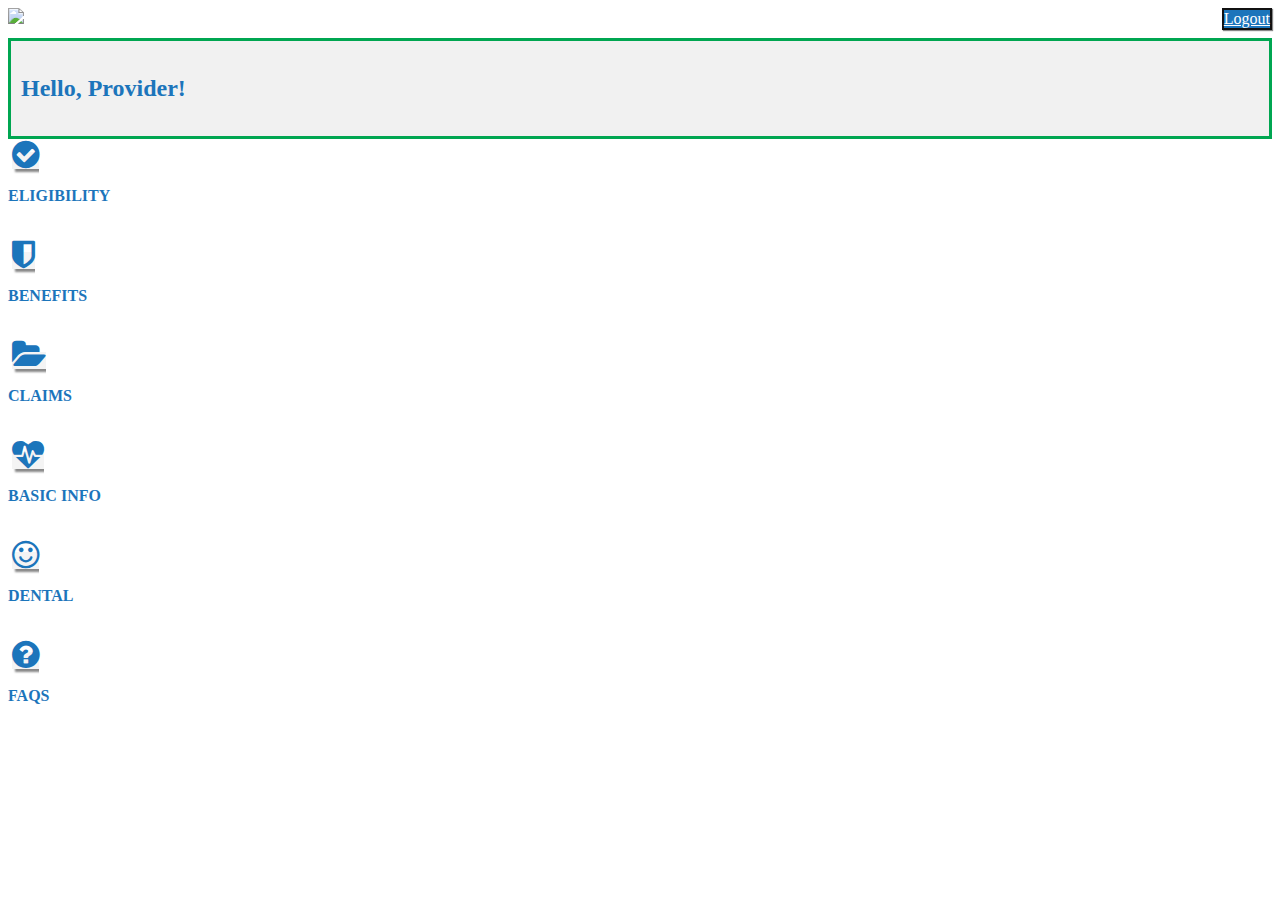
==== Home.html @ 7e468cf0 "[David] - created Home page and styling for page" ====
<!DOCTYPE html>
<head>
	<link rel="stylesheet" href="https://maxcdn.bootstrapcdn.com/font-awesome/4.4.0/css/font-awesome.min.css">
	<!-- Latest compiled and minified CSS -->
	<link rel="stylesheet" href="https://maxcdn.bootstrapcdn.com/bootstrap/3.3.5/css/bootstrap.min.css" 
	integrity="sha512-dTfge/zgoMYpP7QbHy4gWMEGsbsdZeCXz7irItjcC3sPUFtf0kuFbDz/ixG7ArTxmDjLXDmezHubeNikyKGVyQ==" 
	crossorigin="anonymous">	 
	<link type="text/css" rel="stylesheet" href="Home.css"/>
	
</head>
	<body>
		<img src="https://myteamcare.org/img/reg-logo-200x50.png"/>
		<a href="#" class="btn btn-default btn-sm logout">Logout</a>
		
			<div class="header">
				<p id="Provider" class="text-center"><strong>Hello, Provider!</strong></p>
			</div>
	
		<div class="iconColor">
			<div class="row">
			<!--math is off. offset should be 2 not 4 looks closer to being centered-->
				<div class="col-xs-6">
					<a href="#" class="btn btn-default btn-lg home-btn"><i id="Eligibility" class="fa fa-2x fa-check-circle "></i>
					<p>Eligibility</p>
					</a>
				</div>
				<div class="col-xs-6">
					<a href="#" class="btn btn-default btn-lg home-btn"><i id="Benefits" class="fa fa-2x fa-shield"></i>
					<p>Benefits</p>
					</a>
				</div>
			</div>
			<div class="row">
				<div class="col-xs-6">
					<a href="#" class="btn btn-default btn-lg home-btn"><i id="Claims" class= "fa fa-2x fa-folder-open"></i>
					<p>Claims</p>
					</a>
				</div>
				<div class="col-xs-6">
					<a href="#" class="btn btn-default btn-lg home-btn"><i id="Basicinfo" class="fa fa-2x fa-heartbeat"></i>
					<p>Basic Info</p>
					</a>
				</div>
			</div>
			<div class="row">
				<div class="col-xs-6">
					<a href="#" class="btn btn-default btn-lg home-btn"><i id= "Dental"class="fa fa-2x fa-smile-o"></i>
					<p>Dental</p>
					</a>
				</div>
				<div class="col-xs-6">
					<a href="https://myteamcare.org/faqs.aspx" class="btn btn-default btn-lg home-btn"><i id="FAQs" class="fa fa-2x fa-question-circle"></i>
					<p>FAQs</p>
					</a>
				</div>
			</div>
	
		</div>
		<!-- Latest compiled and minified JavaScript -->
		<script src="https://maxcdn.bootstrapcdn.com/bootstrap/3.3.5/js/bootstrap.min.js" 
			integrity="sha512-K1qjQ+NcF2TYO/eI3M6v8EiNYZfA95pQumfvcVrTHtwQVDG+aHRqLi/ETn2uB+1JqwYqVG3LIvdm9lj6imS/pQ==" 
			crossorigin="anonymous">
		</script>
		
	</body>
---- Home.css ----
.center-block{
  display: block;
  margin-left: auto;
  margin-right: auto;
}
.header{
	background-color:#f1f1f1;
	padding:10px;
	border:3px solid #00a651;
	margin-top:10px;
}
p{
	color:#1c75bb;
	
}
/*make slightly grey and a barely noticable 3D illusion #EFEFEF*/

a.logout{	
	border: 2px solid #111111;
    box-shadow: 1px 1px 1px #888888;
	background-color:#1c75bb;
	color:white;
	float: right;    
}
#Provider{
	font-size:24px;
	color:#1c75bb;
}
.home-btn{
	background-color:#F4F4F4;
	color: white;
  text-transform: uppercase;
  font-weight: bold;
  margin: 4px;
  width:100%;
  box-shadow: 3px 3px 2px #888888;
}
#Eligibility{
	color:#1c75bb;
}
#Benefits{
	color:#1c75bb;
}
#Claims{
	color:#1c75bb;
}
#Basicinfo{
	color:#1c75bb;
}
#Dental{
	color:#1c75bb;
}
#FAQs{
	color:#1c75bb;
}
/*
	background-color:#AFAF93;
	
	 text-decoration: none;
  color: white;
  padding: 10px;
  text-transform: uppercase;
  display: inline-block;
  text-shadow: -2px 2px 0 rgba(0, 0, 0, 0.2);
  font-weight: bold;
  padding-right: 50px;
  margin: 10px;
  -moz-transition: all 0.1s linear;
  -o-transition: all 0.1s linear;
  -webkit-transition: all 0.1s linear;
  transition: all 0.1s linear;
  -moz-transform: translateZ(0);
  -ms-transform: translateZ(0);
  -webkit-transform: translateZ(0);
  transform: translateZ(0);
  
  
  
  
  
  background-color: #F4F4F4;
    box-shadow: 3px 3px 2px #888888;
    margin: 10px;
	width: 75%
}
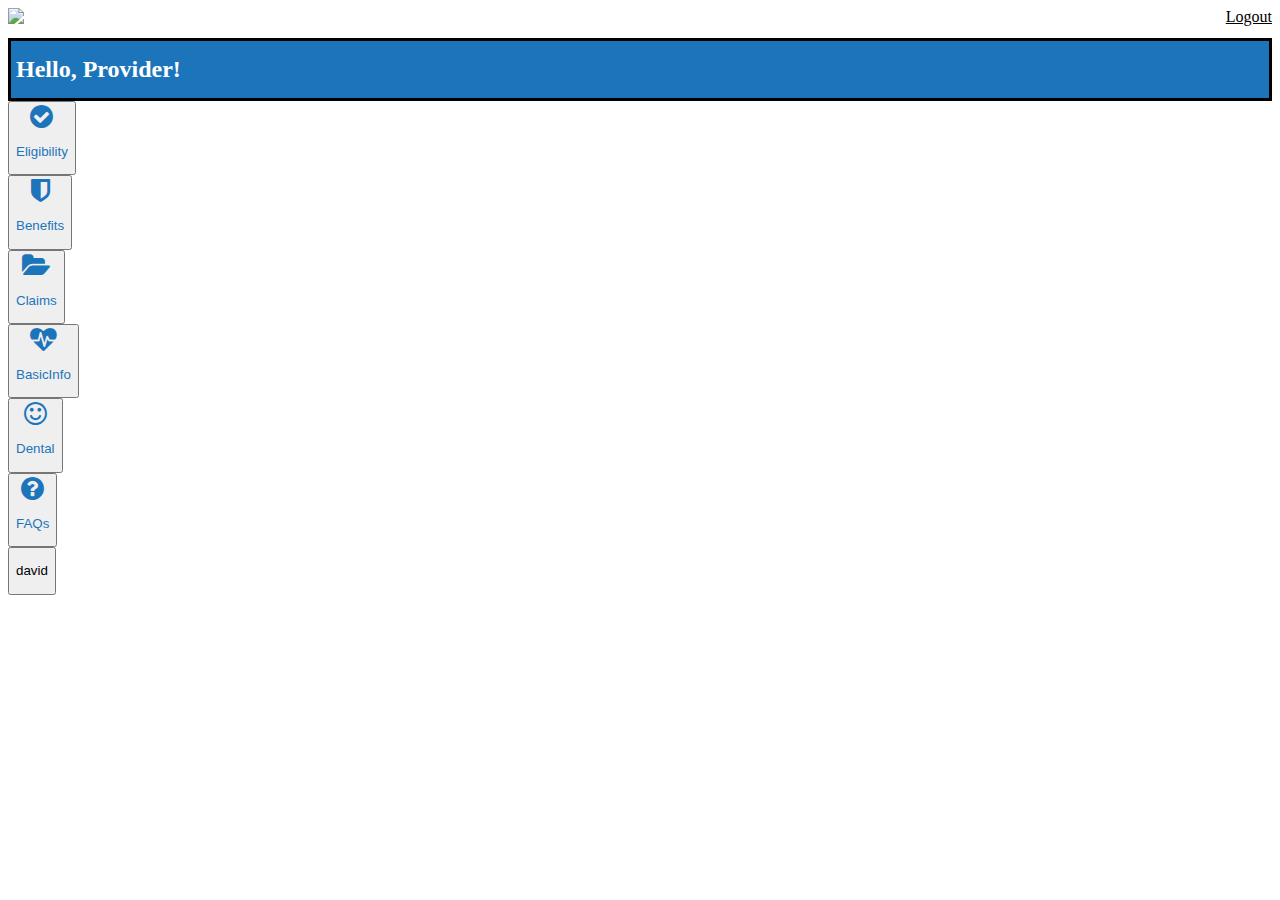
==== commit 97175533: "added login page and edit home page" ====
--- a/Home.html
+++ b/Home.html
@@ -1,65 +1,116 @@
 <!DOCTYPE html>
+<html>
 <head>
-	<link rel="stylesheet" href="https://maxcdn.bootstrapcdn.com/font-awesome/4.4.0/css/font-awesome.min.css">
-	<!-- Latest compiled and minified CSS -->
-	<link rel="stylesheet" href="https://maxcdn.bootstrapcdn.com/bootstrap/3.3.5/css/bootstrap.min.css" 
-	integrity="sha512-dTfge/zgoMYpP7QbHy4gWMEGsbsdZeCXz7irItjcC3sPUFtf0kuFbDz/ixG7ArTxmDjLXDmezHubeNikyKGVyQ==" 
-	crossorigin="anonymous">	 
-	<link type="text/css" rel="stylesheet" href="Home.css"/>
-	
+    <title></title>
+    <link type="text/css" rel="stylesheet" href="Home.css" />
+	<meta charset="utf-8" /><link rel="stylesheet" href="https://maxcdn.bootstrapcdn.com/font-awesome/4.4.0/css/font-awesome.min.css">
+<!-- Latest compiled and minified CSS -->
+<link rel="stylesheet" href="https://maxcdn.bootstrapcdn.com/bootstrap/3.3.5/css/bootstrap.min.css"
+      integrity="sha512-dTfge/zgoMYpP7QbHy4gWMEGsbsdZeCXz7irItjcC3sPUFtf0kuFbDz/ixG7ArTxmDjLXDmezHubeNikyKGVyQ=="
+      crossorigin="anonymous">
+
+    <link rel="stylesheet" href="https://maxcdn.bootstrapcdn.com/bootstrap/3.3.5/css/bootstrap.min.css"
+          integrity="sha512-dTfge/zgoMYpP7QbHy4gWMEGsbsdZeCXz7irItjcC3sPUFtf0kuFbDz/ixG7ArTxmDjLXDmezHubeNikyKGVyQ=="
+          crossorigin="anonymous">
 </head>
-	<body>
-		<img src="https://myteamcare.org/img/reg-logo-200x50.png"/>
-		<a href="#" class="btn btn-default btn-sm logout">Logout</a>
-		
-			<div class="header">
-				<p id="Provider" class="text-center"><strong>Hello, Provider!</strong></p>
-			</div>
-	
-		<div class="iconColor">
-			<div class="row">
-			<!--math is off. offset should be 2 not 4 looks closer to being centered-->
-				<div class="col-xs-6">
-					<a href="#" class="btn btn-default btn-lg home-btn"><i id="Eligibility" class="fa fa-2x fa-check-circle "></i>
-					<p>Eligibility</p>
-					</a>
-				</div>
-				<div class="col-xs-6">
-					<a href="#" class="btn btn-default btn-lg home-btn"><i id="Benefits" class="fa fa-2x fa-shield"></i>
-					<p>Benefits</p>
-					</a>
-				</div>
-			</div>
-			<div class="row">
-				<div class="col-xs-6">
-					<a href="#" class="btn btn-default btn-lg home-btn"><i id="Claims" class= "fa fa-2x fa-folder-open"></i>
-					<p>Claims</p>
-					</a>
-				</div>
-				<div class="col-xs-6">
-					<a href="#" class="btn btn-default btn-lg home-btn"><i id="Basicinfo" class="fa fa-2x fa-heartbeat"></i>
-					<p>Basic Info</p>
-					</a>
-				</div>
-			</div>
-			<div class="row">
-				<div class="col-xs-6">
-					<a href="#" class="btn btn-default btn-lg home-btn"><i id= "Dental"class="fa fa-2x fa-smile-o"></i>
-					<p>Dental</p>
-					</a>
-				</div>
-				<div class="col-xs-6">
-					<a href="https://myteamcare.org/faqs.aspx" class="btn btn-default btn-lg home-btn"><i id="FAQs" class="fa fa-2x fa-question-circle"></i>
-					<p>FAQs</p>
-					</a>
-				</div>
-			</div>
-	
-		</div>
-		<!-- Latest compiled and minified JavaScript -->
-		<script src="https://maxcdn.bootstrapcdn.com/bootstrap/3.3.5/js/bootstrap.min.js" 
-			integrity="sha512-K1qjQ+NcF2TYO/eI3M6v8EiNYZfA95pQumfvcVrTHtwQVDG+aHRqLi/ETn2uB+1JqwYqVG3LIvdm9lj6imS/pQ==" 
-			crossorigin="anonymous">
-		</script>
-		
-	</body>+<body>
+    <img src="https://myteamcare.org/img/reg-logo-200x50.png" />
+    <a href="#" id="Logout" class="btn btn-default btn-sm logout">Logout</a>
+
+    <div class="header">
+        <div id="Provider" class="text-center"><strong>Hello, Provider!</strong></div>
+    </div>
+        
+    
+    <div class="btn-sm row">
+        <div class="col-xs-6">
+        <button>
+            
+                <span style="color:#1c75bb">
+                    <i id="Eligibility" class="fa fa-2x fa-check-circle ">
+                    </i>
+                    <p>Eligibility</p>
+                </span>
+            
+        </button>
+            </div>
+        <div class="col-xs-6">
+
+            <button>
+                
+                    <span style="color:#1c75bb">
+                        <i id="Benefits" class="fa fa-2x fa-shield">
+                        </i>
+                        <p>Benefits</p>
+                    </span>
+                
+            </button>
+        </div>
+    </div>
+    <div class="btn-sm row">
+        <div class="col-xs-6">
+        <button>
+            
+                <span style="color:#1c75bb">
+                    <i id="Claims" class="fa fa-2x fa-folder-open"></i>
+                    </i>
+                    <p>Claims</p>
+                </span>
+            
+        </button>
+        </div>
+        <div class="col-xs-6">
+        <button>
+            
+                <span style="color:#1c75bb">
+                    <i id="Basicinfo" class="fa fa-2x fa-heartbeat"></i>
+                    </i>
+                    <p>BasicInfo</p>
+                </span>
+            
+        </button>
+            </div>
+        </div>
+    <div class="btn-sm row">
+        <div class="col-xs-6">
+       
+
+        <button>
+            
+                <span style="color:#1c75bb">
+                    <i id="Dental" class="fa fa-2x fa-smile-o"></i>
+                    </i>
+                    <p>Dental</p>
+                </span>
+            
+        </button>
+            </div>
+        <div class="col-xs-6">
+
+        <button>
+                <span style="color:#1c75bb">
+                    <i id="FAQs" class="fa fa-2x fa-question-circle"></i>
+                    </i>
+                    <p>FAQs</p>
+                </span>
+        </button>
+            </div>
+        </div>
+        <button><p>david</p></button>
+
+
+
+
+
+
+
+
+
+        <!-- Include jQuery Mobile stylesheets -->
+        <link rel="stylesheet" href="http://code.jquery.com/mobile/1.4.5/jquery.mobile-1.4.5.min.css">
+        <!-- Include the jQuery library -->
+        <script src="http://code.jquery.com/jquery-1.11.3.min.js"></script>
+        <!-- Include the jQuery Mobile library -->
+        <script src="http://code.jquery.com/mobile/1.4.5/jquery.mobile-1.4.5.min.js"></script>
+</body>
+</html>
--- a/Home.css
+++ b/Home.css
@@ -1,39 +1,18 @@
-.center-block{
-  display: block;
-  margin-left: auto;
-  margin-right: auto;
-}
-.header{
-	background-color:#f1f1f1;
-	padding:10px;
-	border:3px solid #00a651;
-	margin-top:10px;
-}
-p{
-	color:#1c75bb;
-	
-}
-/*make slightly grey and a barely noticable 3D illusion #EFEFEF*/
-
-a.logout{	
-	border: 2px solid #111111;
-    box-shadow: 1px 1px 1px #888888;
-	background-color:#1c75bb;
-	color:white;
-	float: right;    
+#Logout{
+    float:right;
+    color:black;
 }
 #Provider{
-	font-size:24px;
-	color:#1c75bb;
-}
-.home-btn{
-	background-color:#F4F4F4;
-	color: white;
-  text-transform: uppercase;
-  font-weight: bold;
-  margin: 4px;
-  width:100%;
-  box-shadow: 3px 3px 2px #888888;
+    font-size: 24px;
+    color: white;
+border-style:solid;
+border-color:#000000;
+background-color:#1c75bb;
+padding:15px 5px;
+margin-top:10px;
+
+
+
 }
 #Eligibility{
 	color:#1c75bb;
@@ -53,7 +32,39 @@
 #FAQs{
 	color:#1c75bb;
 }
+i{
+    color:red;
+}
+.color{
+    color:#1c75bb;
+}
 /*
+    .home-btn{
+	background-color:#F4F4F4;
+	color: white;
+  text-transform: uppercase;
+  font-weight: bold;
+  margin: 4px;
+  width:100%;
+  box-shadow: 3px 3px 2px #888888;
+}
+    a.logout{	
+	border: 2px solid #111111;
+    box-shadow: 1px 1px 1px #888888;
+	background-color:#1c75bb;
+	color:white;
+	float: right;    
+}
+
+    .home-btn{
+	background-color:#F4F4F4;
+	color: white;
+  text-transform: uppercase;
+  font-weight: bold;
+  margin: 4px;
+  width:100%;
+  box-shadow: 3px 3px 2px #888888;
+}
 	background-color:#AFAF93;
 	
 	 text-decoration: none;
